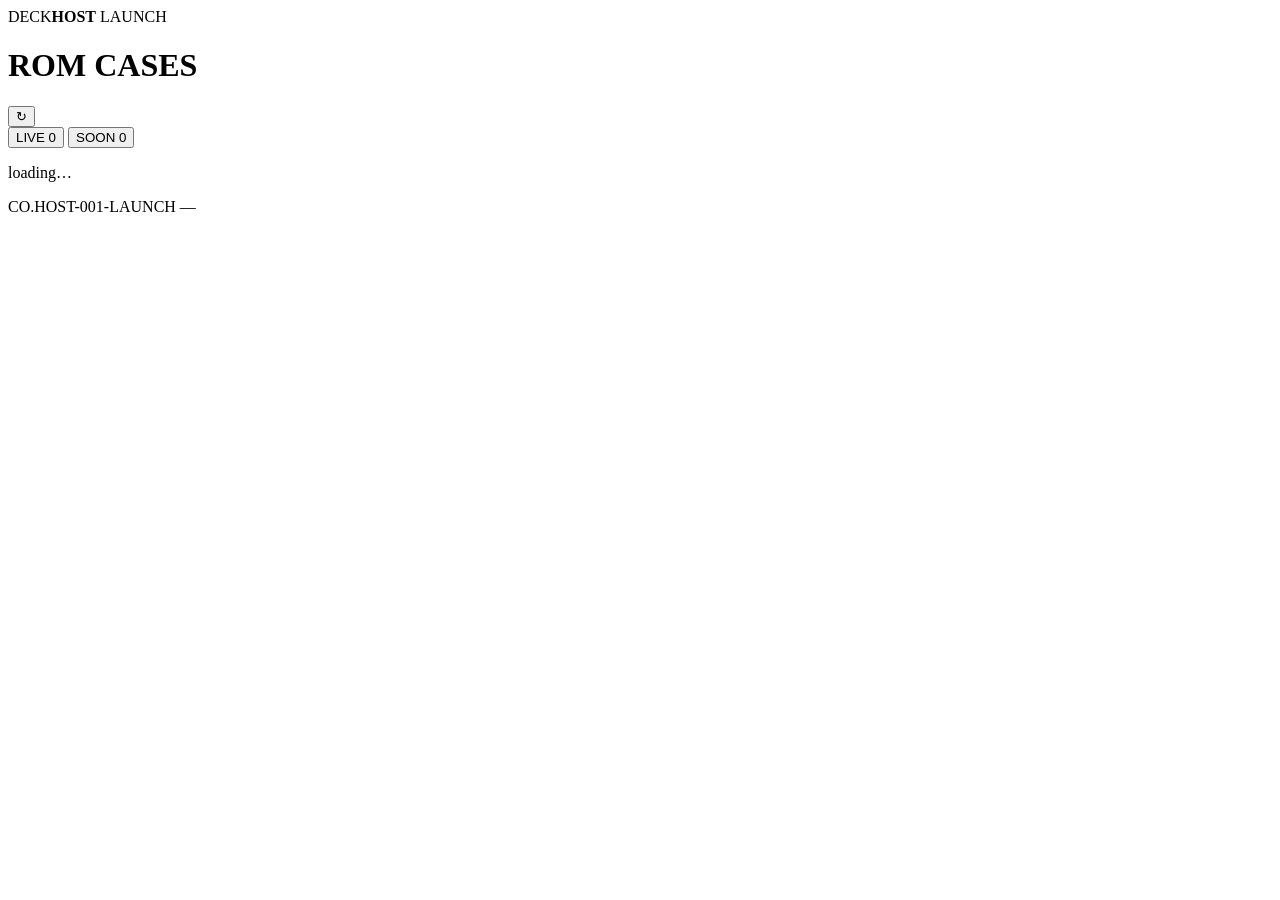
==== rom-launcher/prod/launch_sys/index.html @ 2f4cf118 "feat: ROM Launcher start menu (LIVE/SOON tabs, rail profile) CO.HOST-001-LAUNCH · quiet launch · tee" ====
<!DOCTYPE html>
<html lang="en">
<head>
  <meta charset="utf-8" />
  <meta name="viewport" content="width=device-width, initial-scale=1" />
  <title>ROM Launcher · CO.HOST-001-LAUNCH</title>
  <link rel="preconnect" href="https://fonts.googleapis.com" />
  <link rel="preconnect" href="https://fonts.gstatic.com" crossorigin />
  <link href="https://fonts.googleapis.com/css2?family=IBM+Plex+Mono:wght@400;600&family=Orbitron:wght@500;700&display=swap" rel="stylesheet" />
  <link rel="stylesheet" href="/app.css" />
</head>
<body class="rl">
  <header class="rl-chrome" data-deck-chrome>
    <span class="rl-chip" data-deck-menu>DECK<strong>HOST</strong></span>
    <span class="rl-drag" data-deck-drag title="ROM Launcher">LAUNCH</span>
    <div class="rl-win" data-deck-window-controls></div>
  </header>

  <div class="rl-hero">
    <h1 class="rl-title">ROM CASES</h1>
    <button type="button" class="rl-refresh" id="btnRefresh" title="refresh">↻</button>
  </div>

  <nav class="rl-tabs" role="tablist" aria-label="Case shelves">
    <button type="button" class="rl-tab is-on" role="tab" id="tabLive" data-tab="live" aria-selected="true">
      LIVE <span class="rl-tab-n" id="nLive">0</span>
    </button>
    <button type="button" class="rl-tab" role="tab" id="tabSoon" data-tab="soon" aria-selected="false">
      SOON <span class="rl-tab-n" id="nSoon">0</span>
    </button>
  </nav>

  <p class="rl-sub" id="sub">loading…</p>

  <main class="rl-grid" id="grid" aria-label="ROM cases"></main>

  <footer class="rl-foot">
    <span>CO.HOST-001-LAUNCH</span>
    <span id="status">—</span>
  </footer>

  <div class="rl-toast" id="toast" hidden></div>
  <script src="/app.js"></script>
</body>
</html>
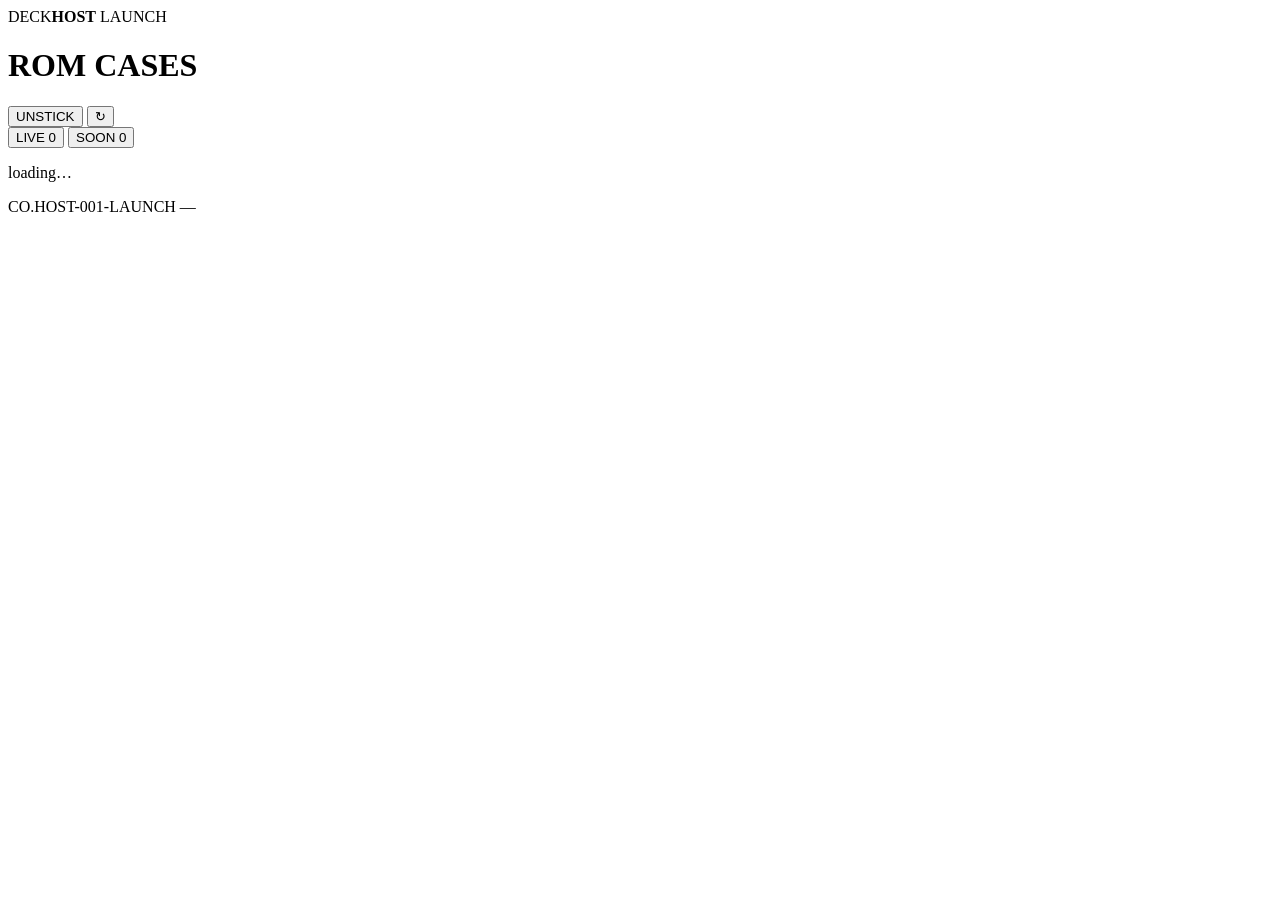
==== commit 8d5e8163: "chore: launcher recipes for LEA ROMs; receive Deck Host path updates. glass-compost + emt-bench/soph" ====
--- a/rom-launcher/prod/launch_sys/index.html
+++ b/rom-launcher/prod/launch_sys/index.html
@@ -6,7 +6,9 @@
   <title>ROM Launcher · CO.HOST-001-LAUNCH</title>
   <link rel="preconnect" href="https://fonts.googleapis.com" />
   <link rel="preconnect" href="https://fonts.gstatic.com" crossorigin />
-  <link href="https://fonts.googleapis.com/css2?family=IBM+Plex+Mono:wght@400;600&family=Orbitron:wght@500;700&display=swap" rel="stylesheet" />
+  <link href="https://fonts.googleapis.com/css2?family=IBM+Plex+Mono:wght@400;600&family=Orbitron:wght@500;700&family=Special+Elite&display=swap" rel="stylesheet" />
+  <!-- cart plastic: ONE file with ROM Cat (not a forked copy in app.css) -->
+  <link rel="stylesheet" href="/rom-cart-face.css" />
   <link rel="stylesheet" href="/app.css" />
 </head>
 <body class="rl">
@@ -17,8 +19,12 @@
   </header>
 
   <div class="rl-hero">
-    <h1 class="rl-title">ROM CASES</h1>
-    <button type="button" class="rl-refresh" id="btnRefresh" title="refresh">↻</button>
+    <!-- deep mode: caption hidden — title is the drag handle (REQ-007-CHG01) -->
+    <h1 class="rl-title" data-deck-drag title="drag window · deep mode handle">ROM CASES</h1>
+    <div class="rl-hero-actions">
+      <button type="button" class="rl-unstick" id="btnUnstick" title="Kill stuck ROM server.py / free ports (keeps this launcher)">UNSTICK</button>
+      <button type="button" class="rl-refresh" id="btnRefresh" title="refresh">↻</button>
+    </div>
   </div>
 
   <nav class="rl-tabs" role="tablist" aria-label="Case shelves">
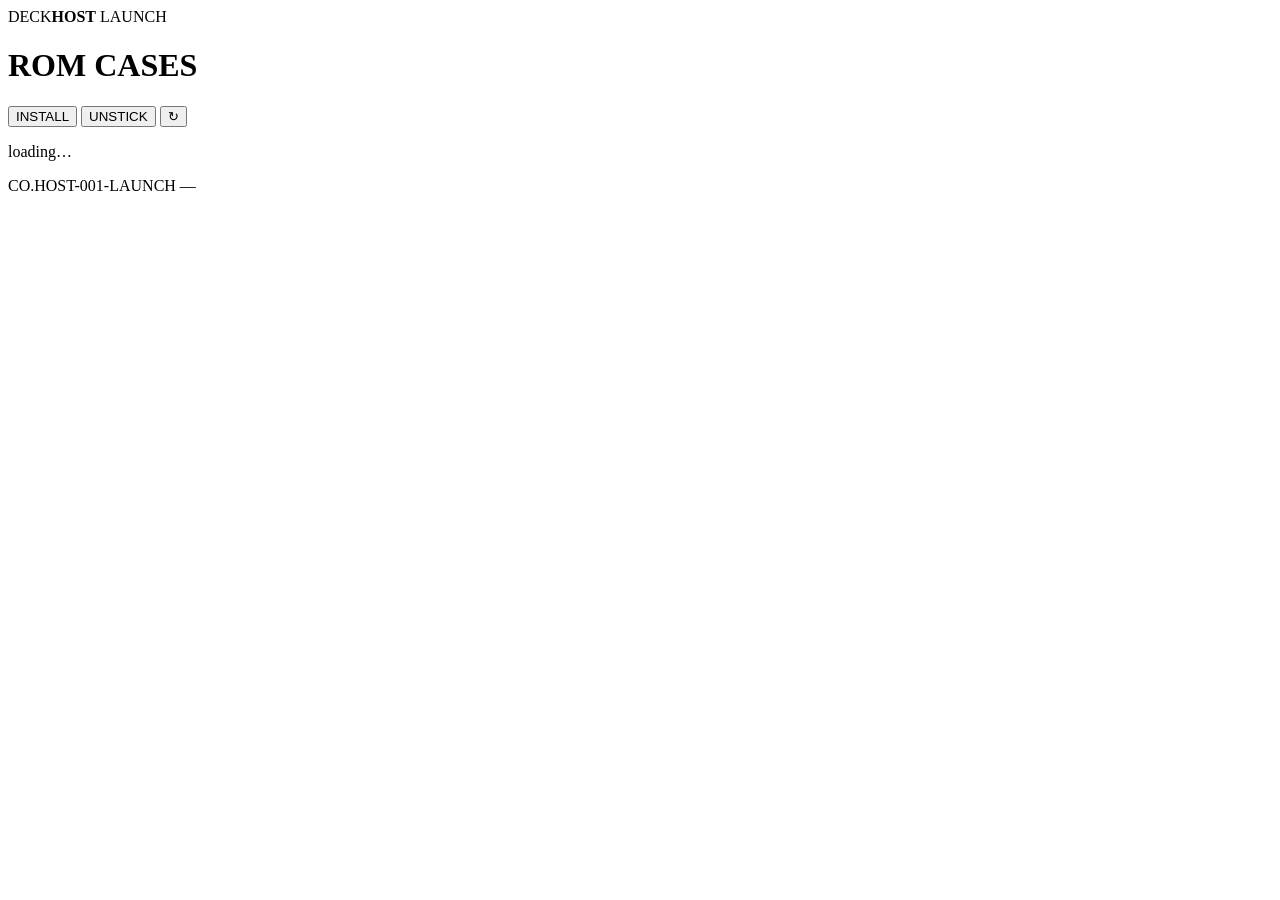
==== commit 9737b8e6: "Update launcher.html for ROM Launcher error message and styling adjustments - Changed the page title" ====
--- a/rom-launcher/prod/launch_sys/index.html
+++ b/rom-launcher/prod/launch_sys/index.html
@@ -10,35 +10,42 @@
   <!-- cart plastic: ONE file with ROM Cat (not a forked copy in app.css) -->
   <link rel="stylesheet" href="/rom-cart-face.css" />
   <link rel="stylesheet" href="/app.css" />
+  <script>
+    (function () {
+      try {
+        var id = localStorage.getItem("deck-launcher-shell") || "base";
+        document.documentElement.setAttribute("data-launcher-shell", id);
+        if (id !== "base") {
+          var l = document.createElement("link");
+          l.id = "launcher-shell-dsc";
+          l.rel = "stylesheet";
+          l.href = "/skins/launcher-" + id + ".dsc";
+          document.head.appendChild(l);
+        }
+      } catch (e) {}
+    })();
+  </script>
 </head>
 <body class="rl">
-  <header class="rl-chrome" data-deck-chrome>
+  <header class="rl-chrome" data-deck-chrome data-deck-drag-root data-deck-controls="min,max,close">
     <span class="rl-chip" data-deck-menu>DECK<strong>HOST</strong></span>
     <span class="rl-drag" data-deck-drag title="ROM Launcher">LAUNCH</span>
     <div class="rl-win" data-deck-window-controls></div>
   </header>
 
-  <div class="rl-hero">
+  <div class="rl-hero" data-deck-drag title="drag window">
     <!-- deep mode: caption hidden — title is the drag handle (REQ-007-CHG01) -->
     <h1 class="rl-title" data-deck-drag title="drag window · deep mode handle">ROM CASES</h1>
     <div class="rl-hero-actions">
+      <button type="button" class="rl-unstick" id="btnInstall" title="Seat a .rom cart onto the shelf">INSTALL</button>
       <button type="button" class="rl-unstick" id="btnUnstick" title="Kill stuck ROM server.py / free ports (keeps this launcher)">UNSTICK</button>
       <button type="button" class="rl-refresh" id="btnRefresh" title="refresh">↻</button>
     </div>
   </div>
 
-  <nav class="rl-tabs" role="tablist" aria-label="Case shelves">
-    <button type="button" class="rl-tab is-on" role="tab" id="tabLive" data-tab="live" aria-selected="true">
-      LIVE <span class="rl-tab-n" id="nLive">0</span>
-    </button>
-    <button type="button" class="rl-tab" role="tab" id="tabSoon" data-tab="soon" aria-selected="false">
-      SOON <span class="rl-tab-n" id="nSoon">0</span>
-    </button>
-  </nav>
-
   <p class="rl-sub" id="sub">loading…</p>
 
-  <main class="rl-grid" id="grid" aria-label="ROM cases"></main>
+  <main class="rl-grid" id="grid" aria-label="ROM cases by maker"></main>
 
   <footer class="rl-foot">
     <span>CO.HOST-001-LAUNCH</span>
